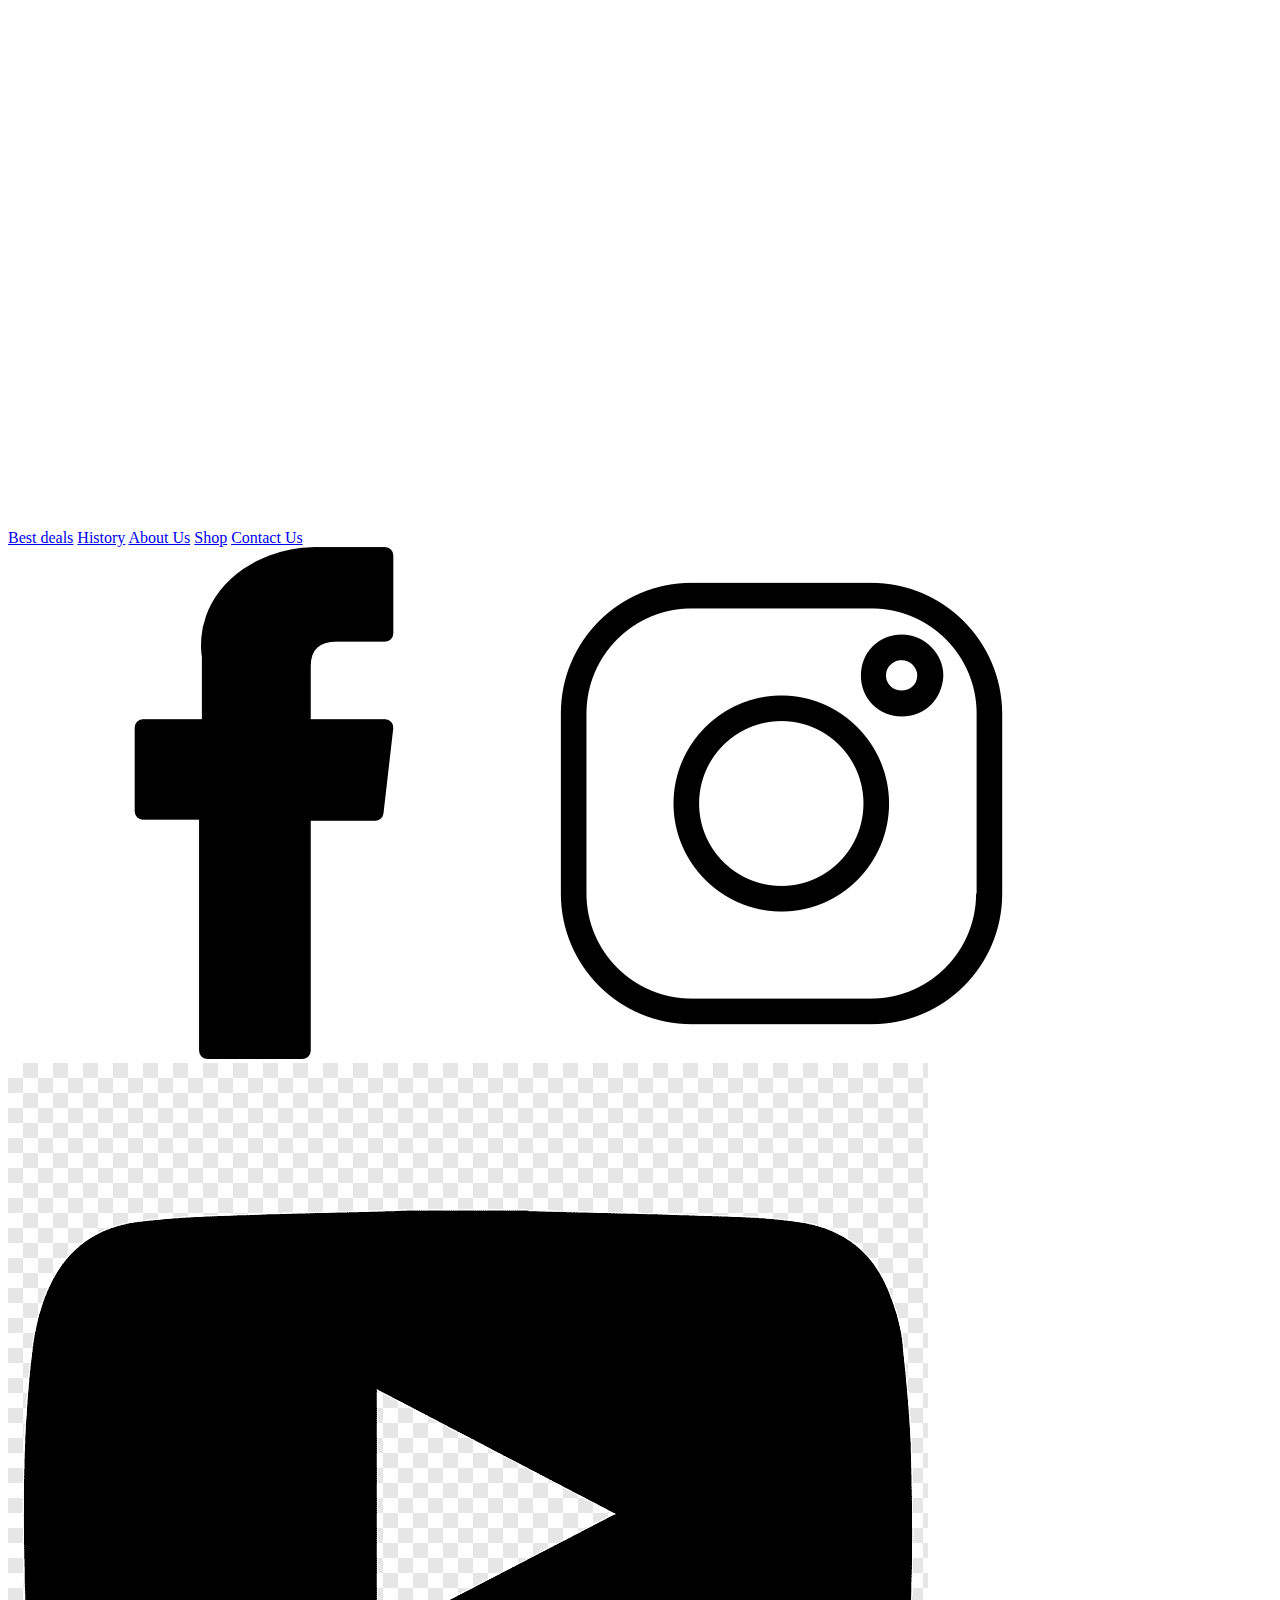
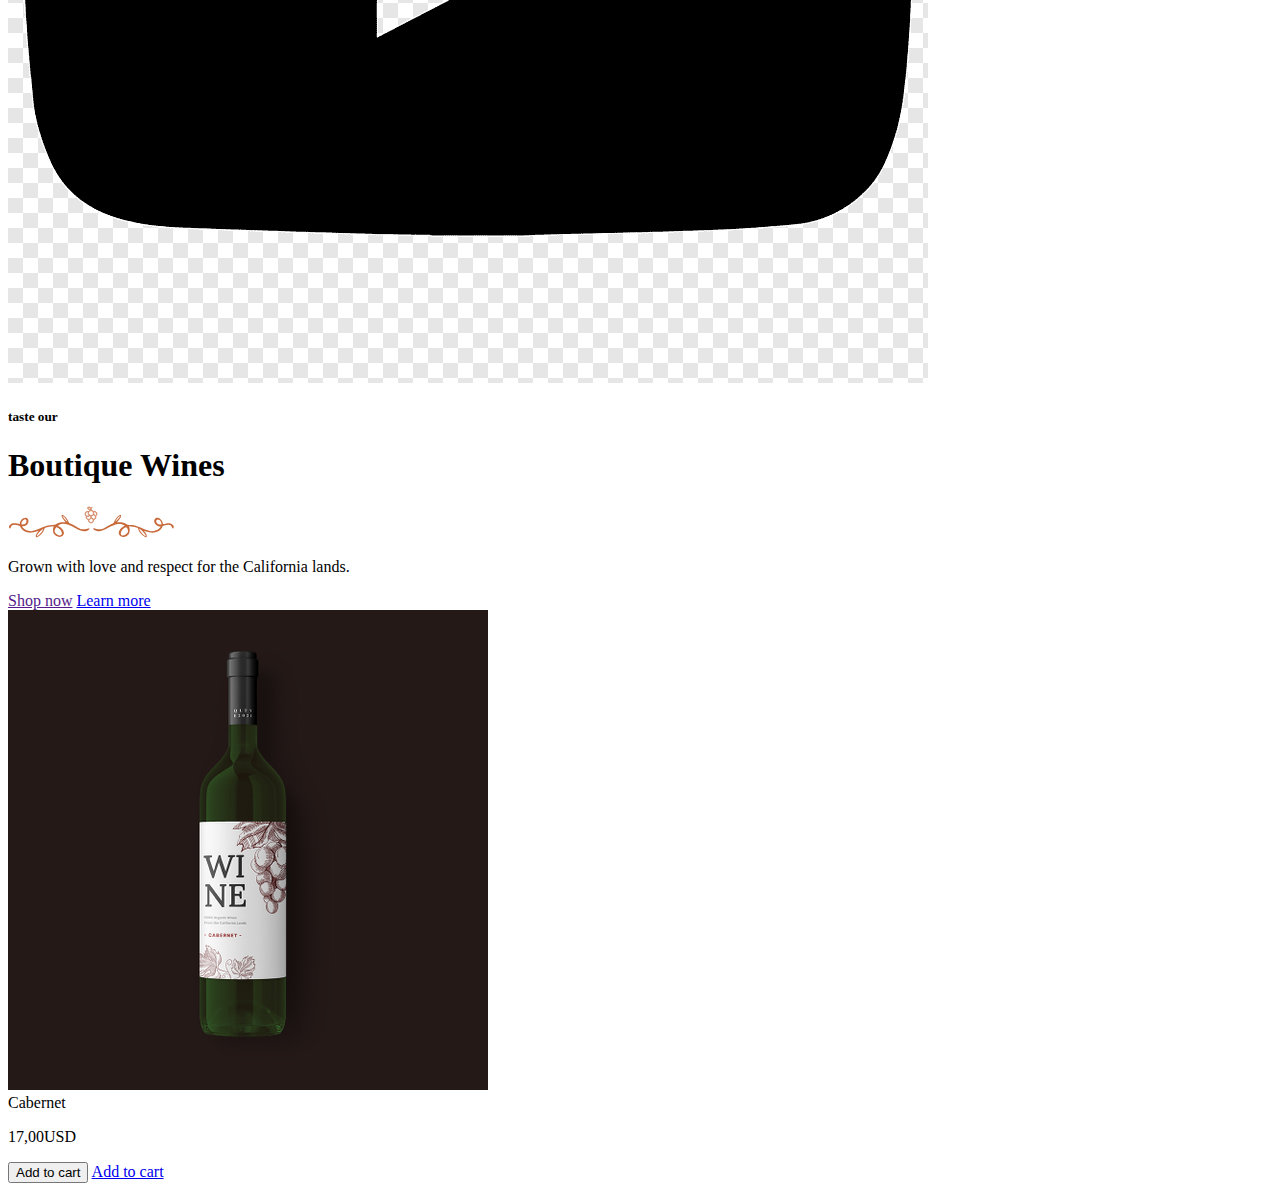
==== cabernet.html @ ec082446 "add wine photo" ====
<!DOCTYPE html>
<html lang="en">

<head>
    <meta charset="UTF-8">
    <meta http-equiv="X-UA-Compatible" content="IE=edge">
    <meta name="viewport" content="width=device-width, initial-scale=1.0">
    <link type="image/x-icon" href="img/wine-glass-favicon.png" rel="shortcut icon">
    <title>Wine Store</title>
</head>

<body>
    <header>
        <nav>
            <img src="img/shapovalov-section/Logo-header.svg" alt="logo-header">
            <div class="menu">
                <a href="#Best deals">Best deals</a>
                <a href="#History">History</a>
                <a href="#About Us">About Us</a>
                <a href="#Shop">Shop</a>
                <a href="#Contact Us">Contact Us</a>
                <div class="soc-icon">
                    <img src="img/shapovalov-section/facebook.png" alt="Icon Facebook">
                    <img src="img/shapovalov-section/instagram.png" alt="Icon Instagram">
                    <img src="img/shapovalov-section/youtube.png" alt="Icon Youtube">
                </div>
            </div>
        </nav>
        <div class="hero">
            <h5><span class="taste our">taste our</span></h5>
            <h1>Boutique Wines</h1>
            <img src="img/shapovalov-section/picture block 1.svg" alt="logo-hero">
            <p class="tekst">Grown with love and respect for the California lands.</p>
            <a href="">Shop now</a>
            <a href="#advantages">Learn more</a>
        </div>
    </header>
    <main>
        <div class="products">
            <img src="/img/yalova-section/cabernet.jpeg" alt="Cabernet">
            <div class="bold-text">Cabernet</div>
            <p class="number-text">17,00USD</p>
            <input type="button" value="Add to cart">
            <a href="products.html">Add to cart</a>

        </div>


    </main>

    <footer>

    </footer>
</body>

</html>
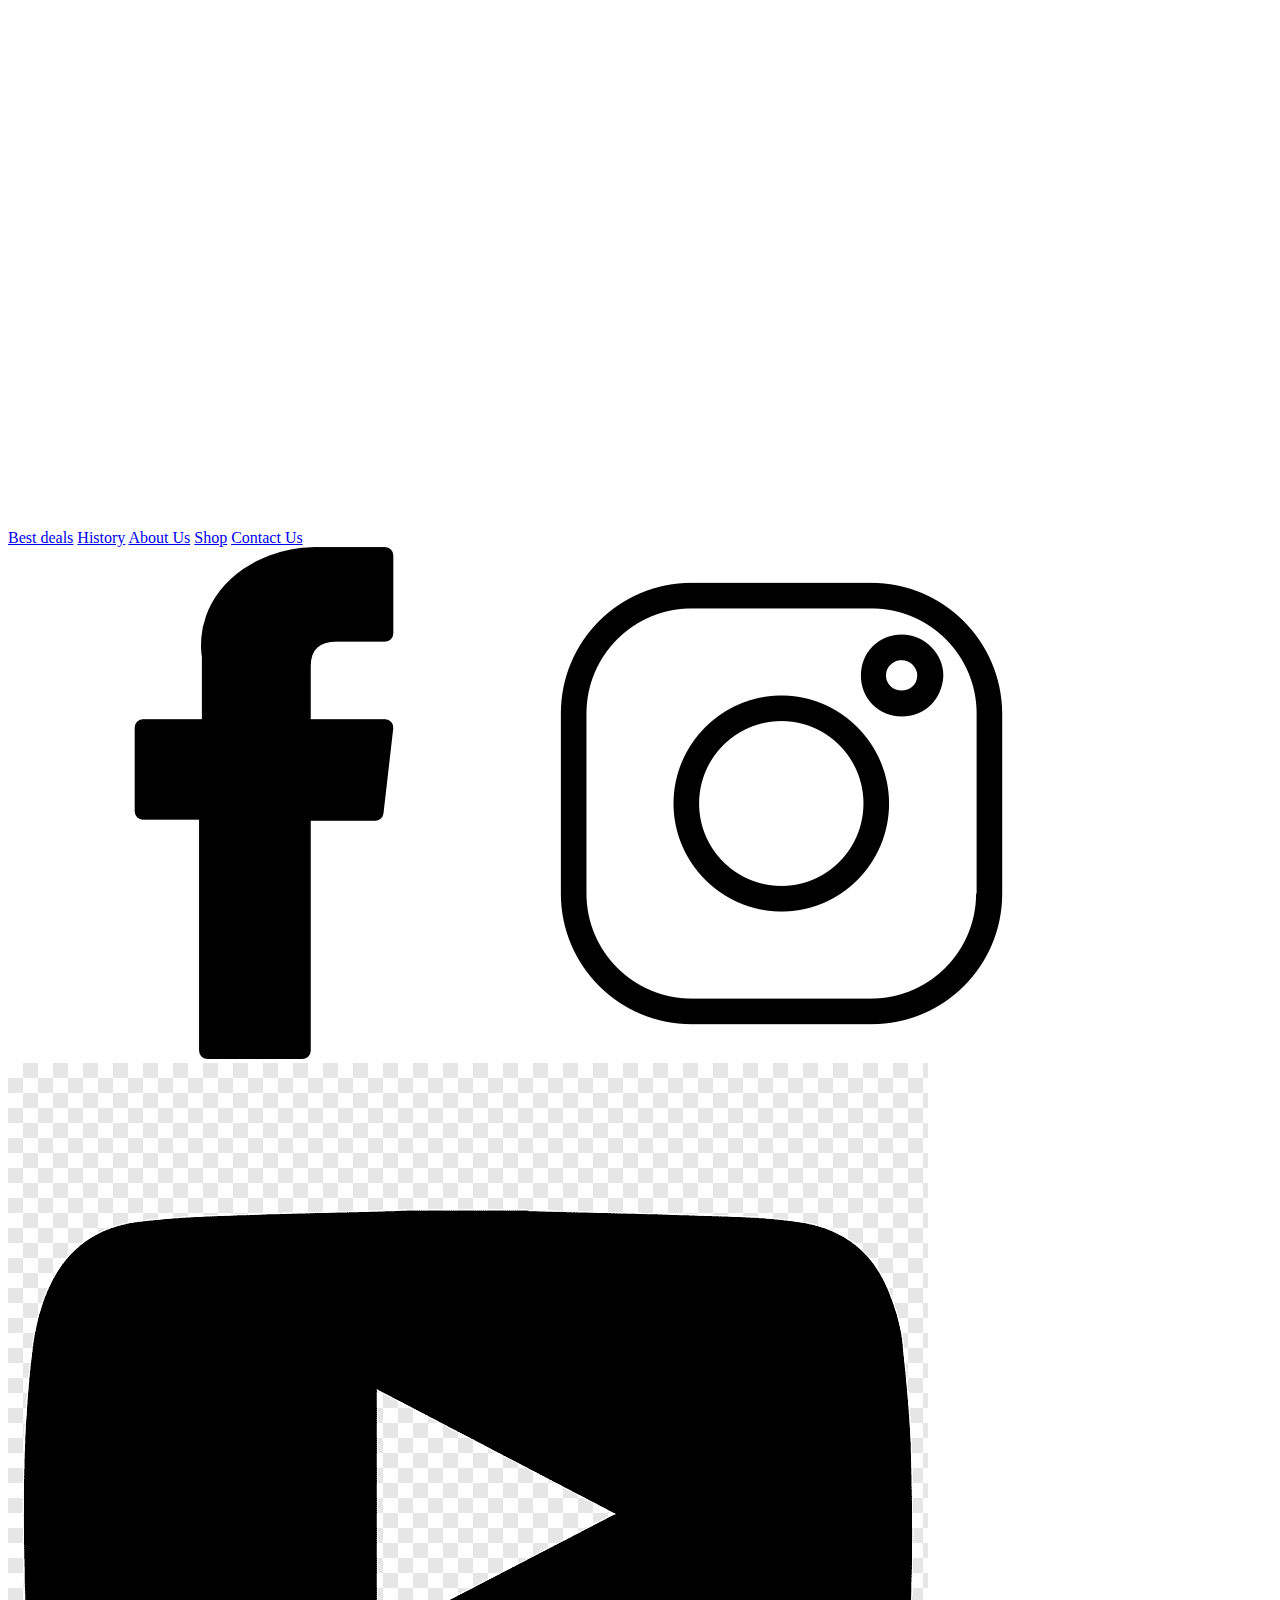
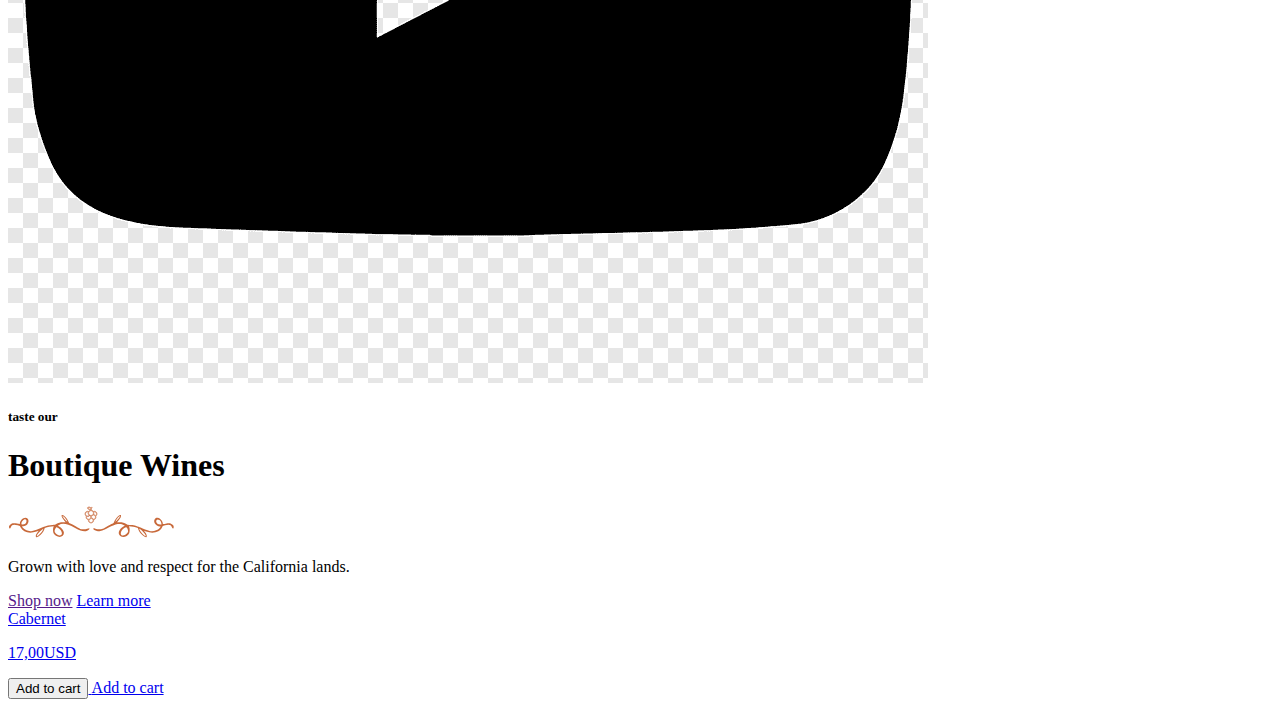
==== commit f2e27c7d: "Merge branch 'gh-pages' of https://github.com/koldovsky/638-team-06 into gh-pages" ====
--- a/cabernet.html
+++ b/cabernet.html
@@ -37,7 +37,7 @@
     </header>
     <main>
         <div class="products">
-            <img src="/img/yalova-section/cabernet.jpeg" alt="Cabernet">
+            <a href="products.html"/img/yalova-section/cabernet.jpeg" alt="Cabernet">
             <div class="bold-text">Cabernet</div>
             <p class="number-text">17,00USD</p>
             <input type="button" value="Add to cart">
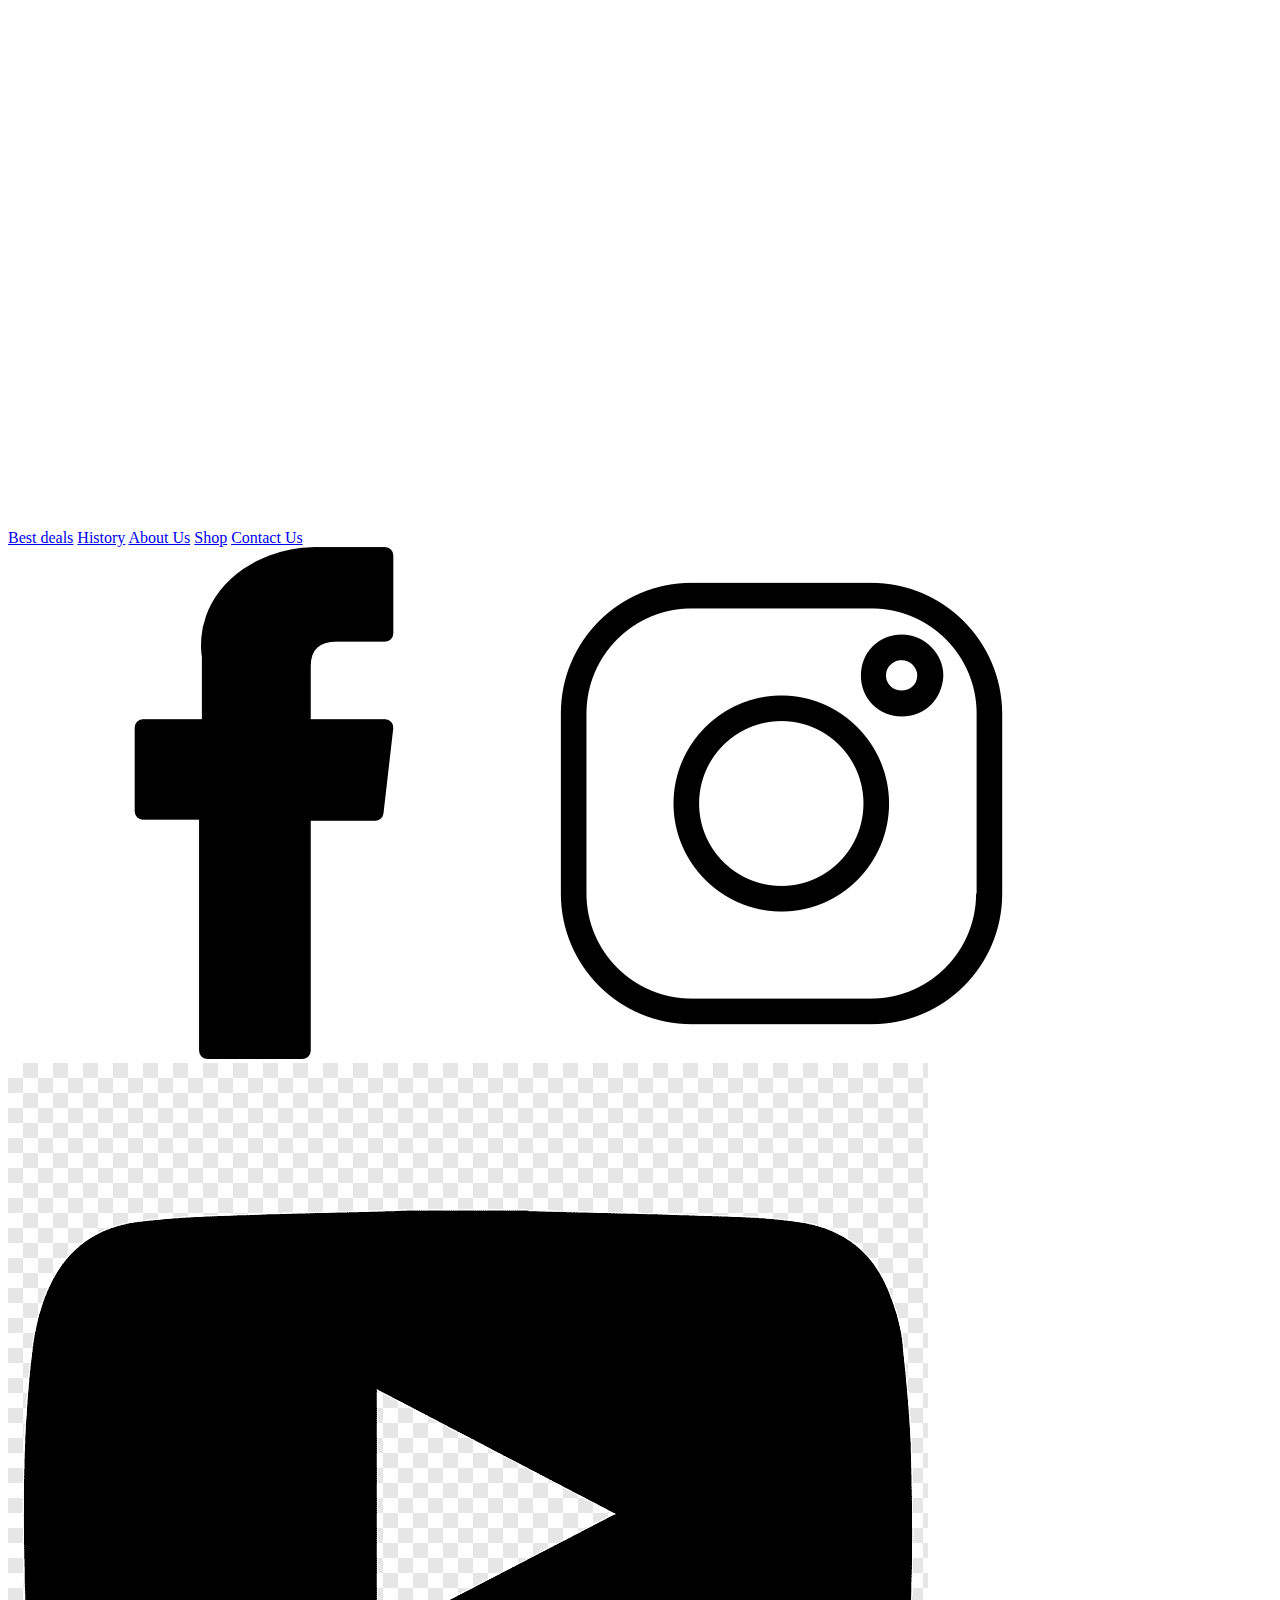
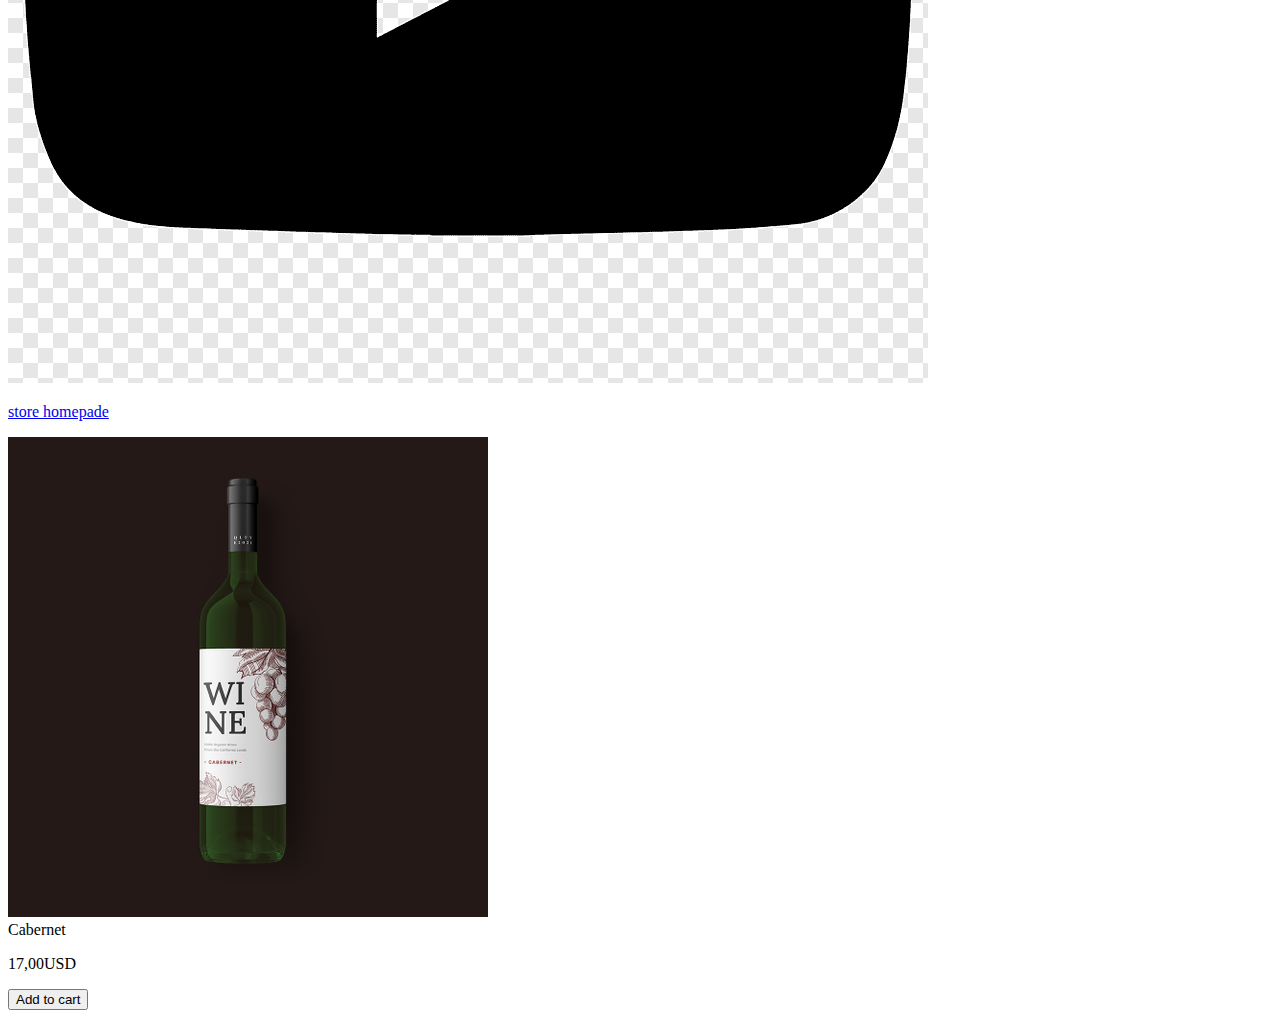
==== commit 95aa5a97: "correct link in my fragment" ====
--- a/cabernet.html
+++ b/cabernet.html
@@ -26,23 +26,16 @@
                 </div>
             </div>
         </nav>
-        <div class="hero">
-            <h5><span class="taste our">taste our</span></h5>
-            <h1>Boutique Wines</h1>
-            <img src="img/shapovalov-section/picture block 1.svg" alt="logo-hero">
-            <p class="tekst">Grown with love and respect for the California lands.</p>
-            <a href="">Shop now</a>
-            <a href="#advantages">Learn more</a>
-        </div>
+        
     </header>
     <main>
         <div class="products">
-            <a href="products.html"/img/yalova-section/cabernet.jpeg" alt="Cabernet">
+            <p><a href="products.html">store homepade</a></p>
+            <img src="img/yalova-section/cabernet.jpeg" alt="Cabernet">
             <div class="bold-text">Cabernet</div>
             <p class="number-text">17,00USD</p>
             <input type="button" value="Add to cart">
-            <a href="products.html">Add to cart</a>
-
+           
         </div>
 
 
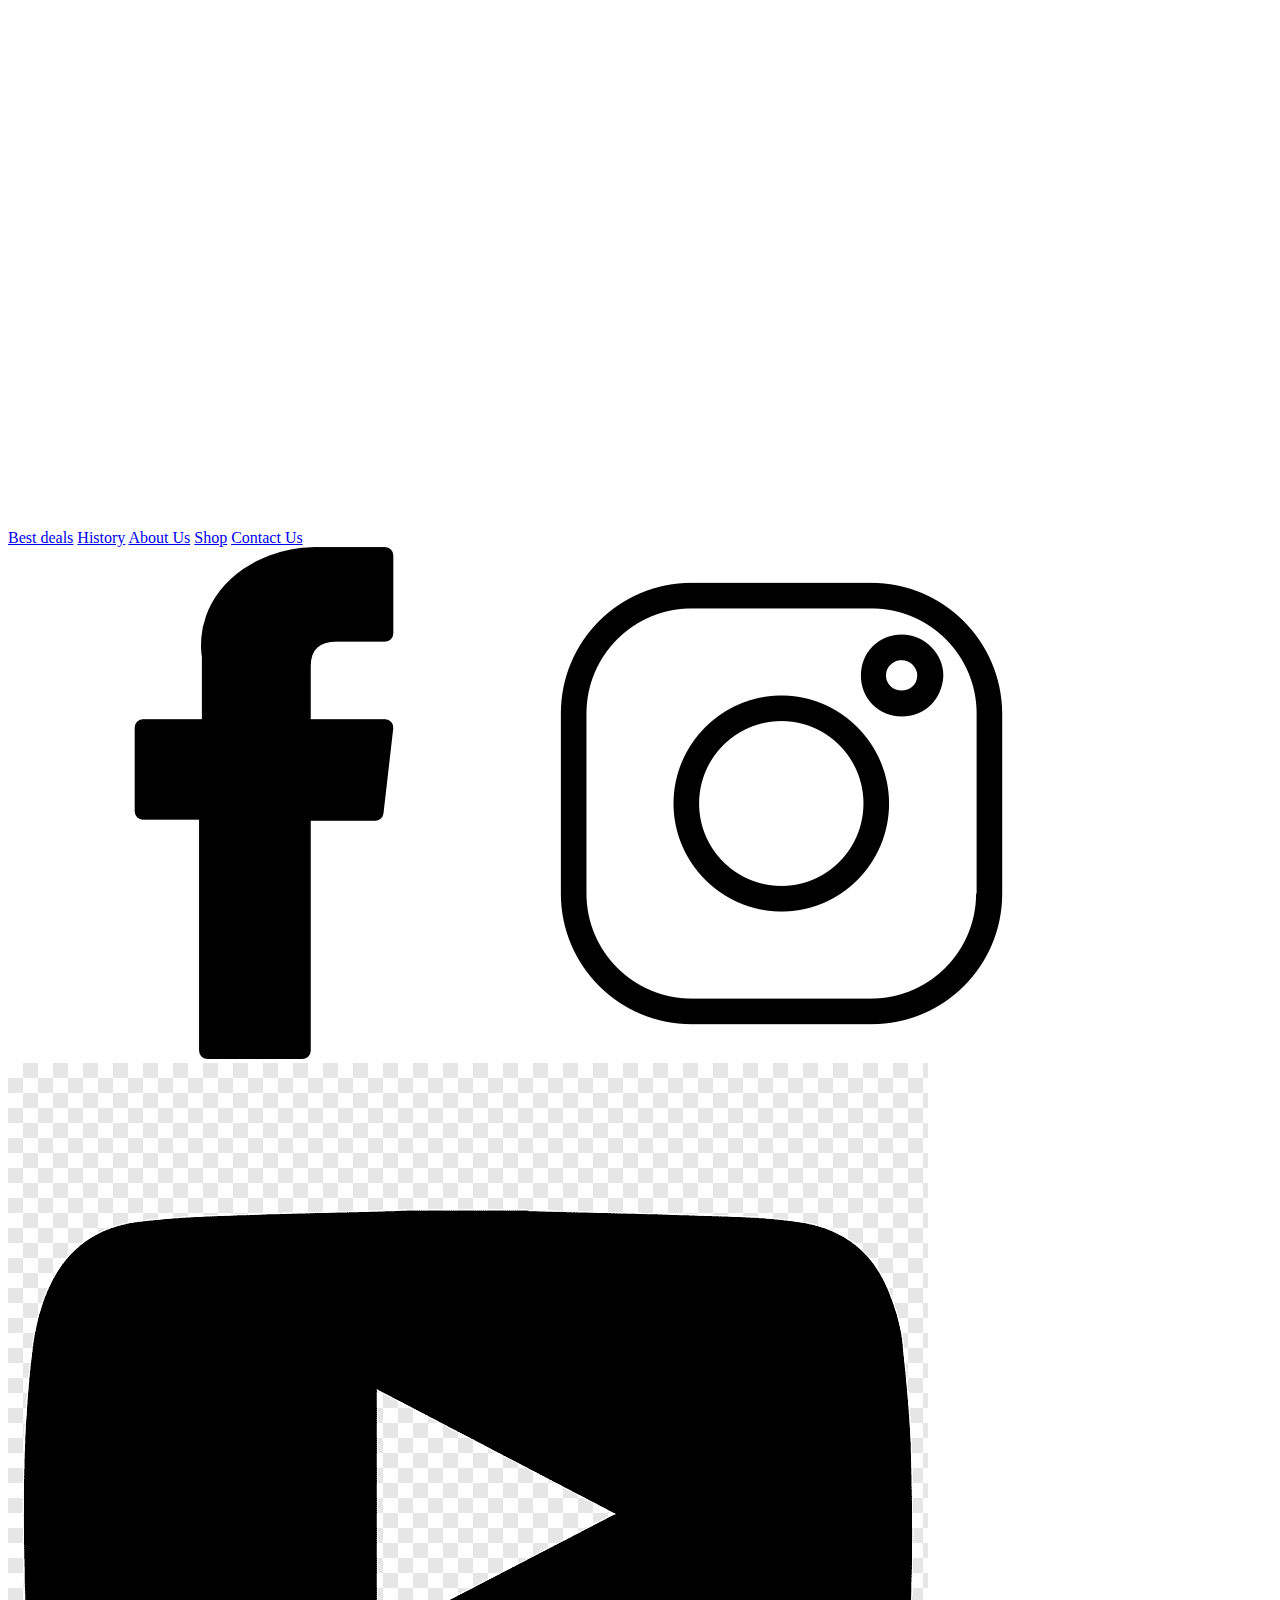
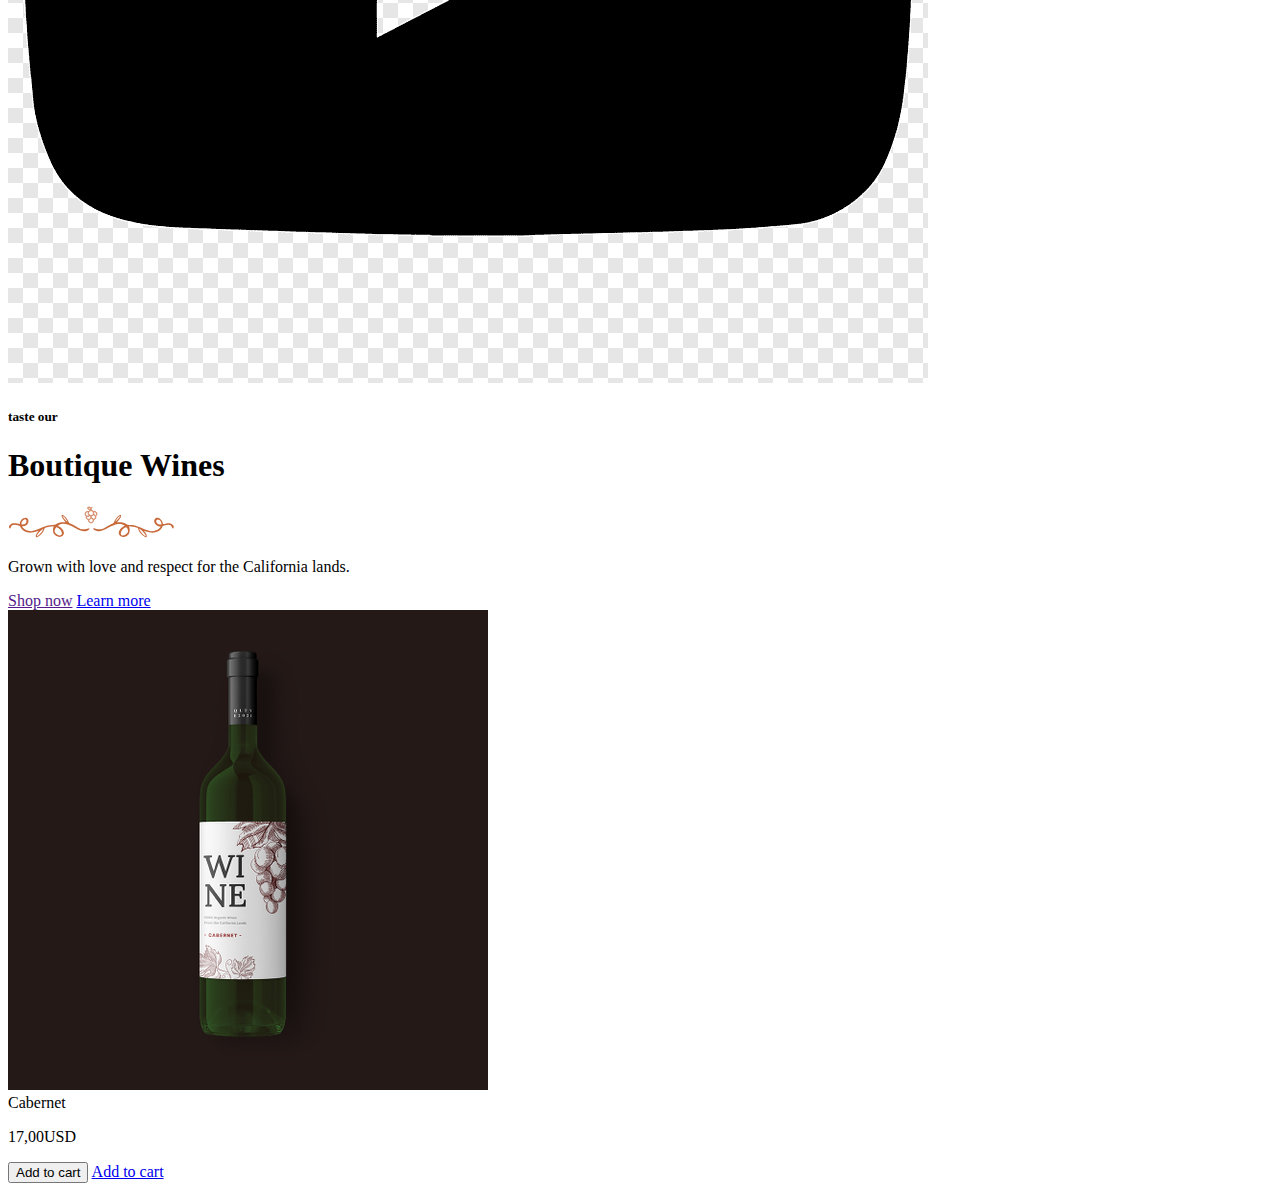
==== commit b167aeb0: "Sample code" ====
--- a/cabernet.html
+++ b/cabernet.html
@@ -26,16 +26,23 @@
                 </div>
             </div>
         </nav>
-        
+        <div class="hero">
+            <h5><span class="taste our">taste our</span></h5>
+            <h1>Boutique Wines</h1>
+            <img src="img/shapovalov-section/picture block 1.svg" alt="logo-hero">
+            <p class="tekst">Grown with love and respect for the California lands.</p>
+            <a href="">Shop now</a>
+            <a href="#advantages">Learn more</a>
+        </div>
     </header>
     <main>
         <div class="products">
-            <p><a href="products.html">store homepade</a></p>
-            <img src="img/yalova-section/cabernet.jpeg" alt="Cabernet">
+            <img src="/img/yalova-section/cabernet.jpeg" alt="Cabernet">
             <div class="bold-text">Cabernet</div>
             <p class="number-text">17,00USD</p>
             <input type="button" value="Add to cart">
-           
+            <a href="products.html">Add to cart</a>
+
         </div>
 
 
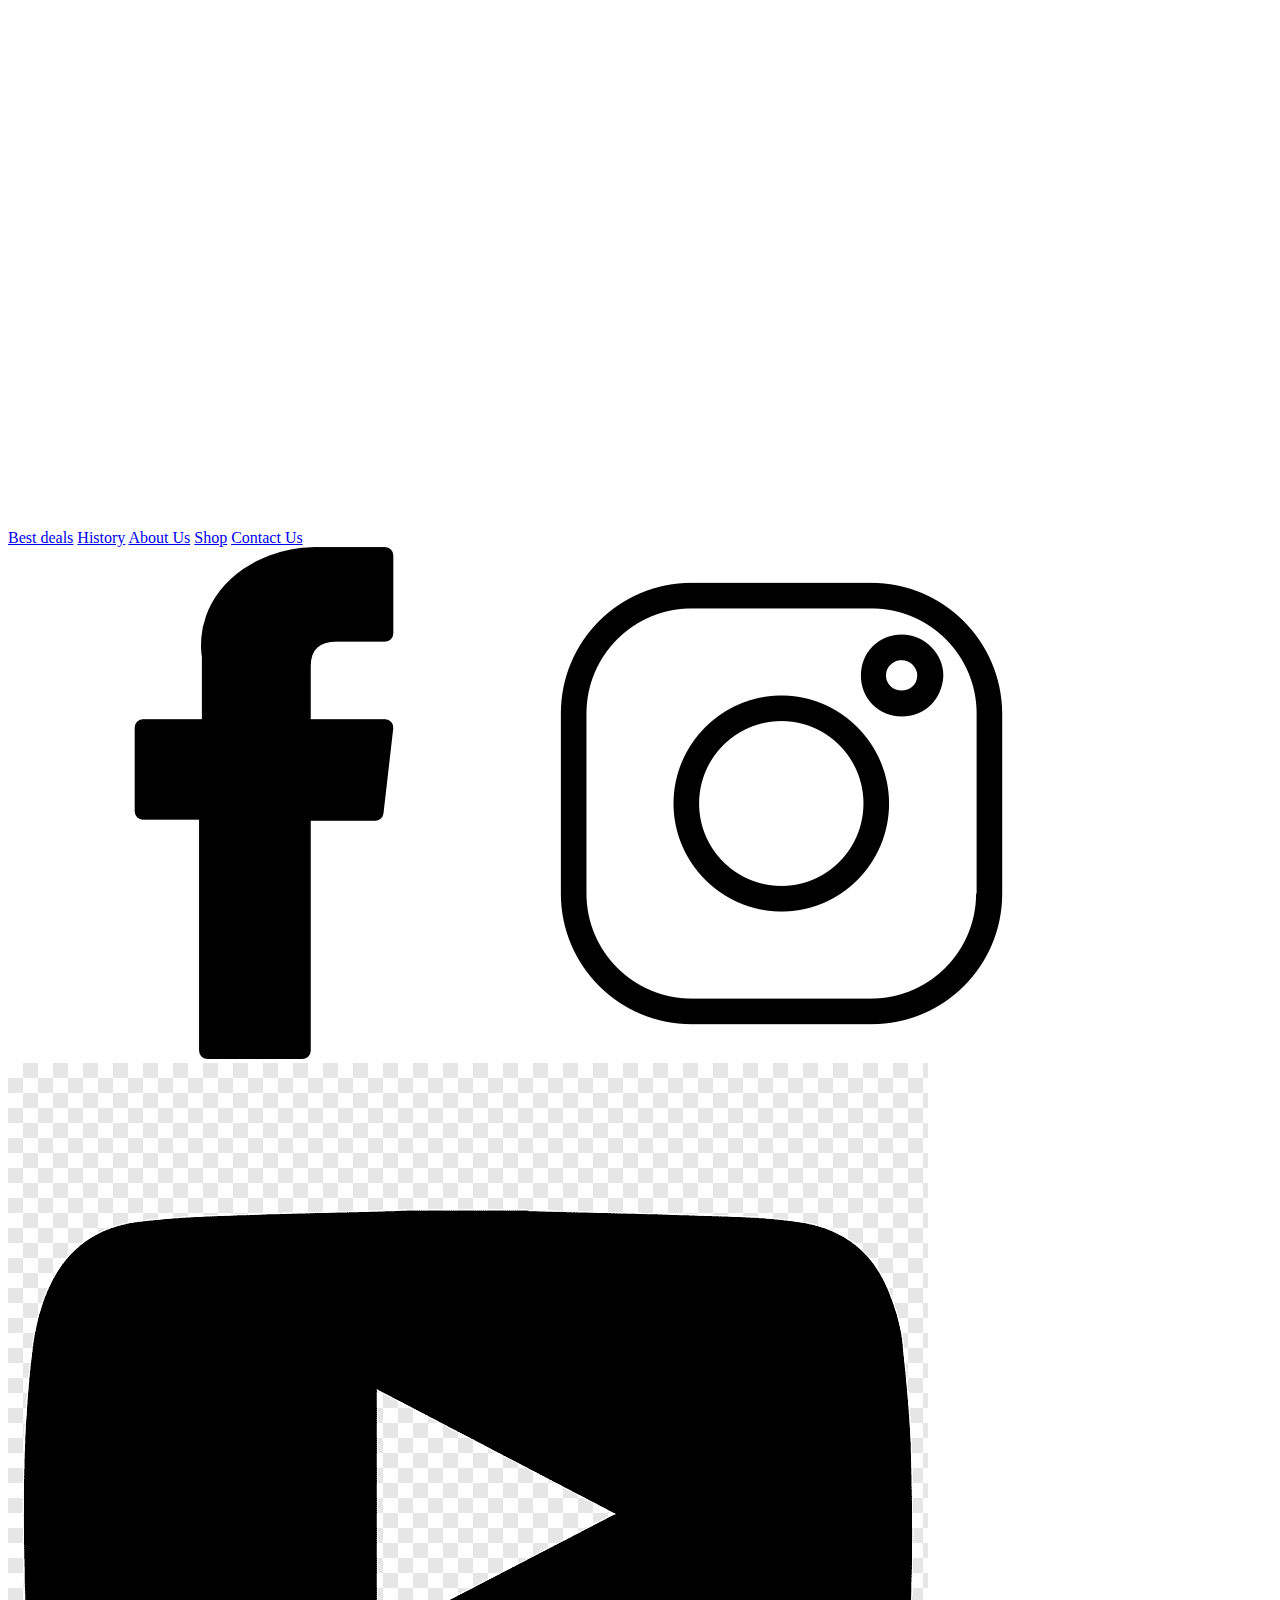
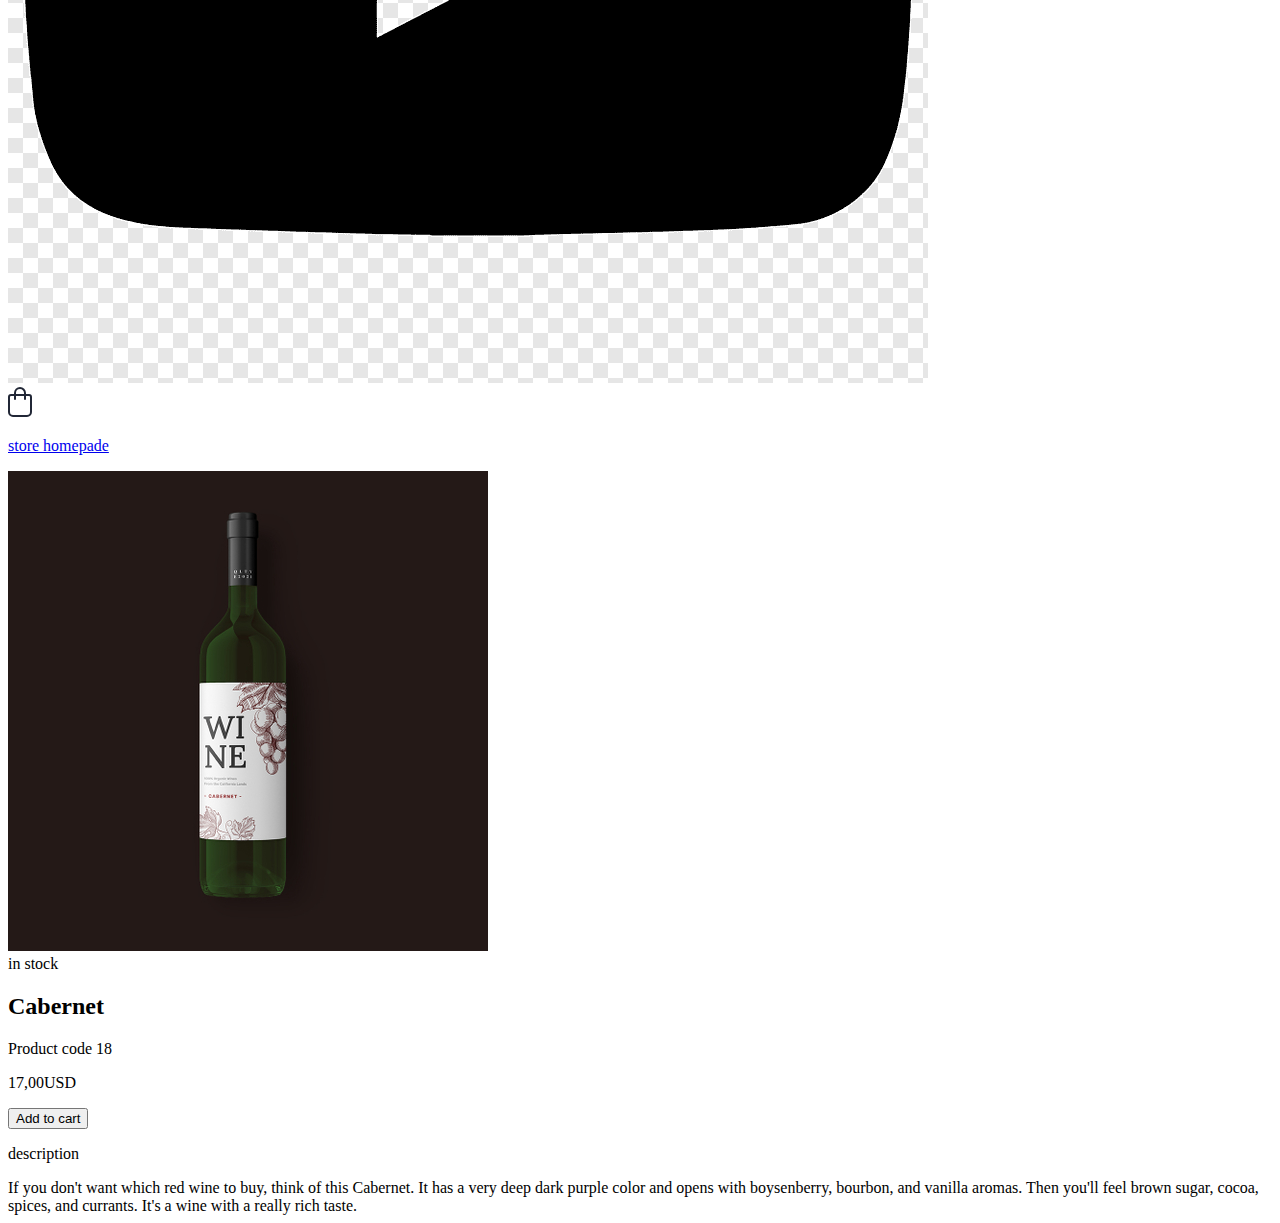
==== commit 0b2e689e: "Merge branch 'gh-pages' of https://github.com/koldovsky/638-team-06 into gh-pages" ====
--- a/cabernet.html
+++ b/cabernet.html
@@ -26,23 +26,29 @@
                 </div>
             </div>
         </nav>
-        <div class="hero">
-            <h5><span class="taste our">taste our</span></h5>
-            <h1>Boutique Wines</h1>
-            <img src="img/shapovalov-section/picture block 1.svg" alt="logo-hero">
-            <p class="tekst">Grown with love and respect for the California lands.</p>
-            <a href="">Shop now</a>
-            <a href="#advantages">Learn more</a>
-        </div>
+        
     </header>
     <main>
+        <img src="img/button-backet.svg" alt="">
         <div class="products">
-            <img src="/img/yalova-section/cabernet.jpeg" alt="Cabernet">
-            <div class="bold-text">Cabernet</div>
-            <p class="number-text">17,00USD</p>
+            <p><a href="products.html">store homepade</a></p>
+            <img src="img/yalova-section/cabernet.jpeg" alt="Cabernet">
+            <div class="main-text">in stock</div>
+            <h2 class="year-name">Cabernet</h2>
+            <p class="decor-text">Product code 18</p>
+            <p class="bold-number-text">17,00USD</p>
+            <div class="decor-line"></div>
+
+           
+
             <input type="button" value="Add to cart">
-            <a href="products.html">Add to cart</a>
+            <p class="number-text">description</p>
+            <div class="decor-line"></div>
 
+            <div class="main-text">
+                If you don't want which red wine to buy, think of this Cabernet. It has a very deep dark purple color and opens with boysenberry, bourbon, and vanilla aromas. Then you'll feel brown sugar, cocoa, spices, and currants. It's a wine with a really rich taste.
+            </div>
+           
         </div>
 
 
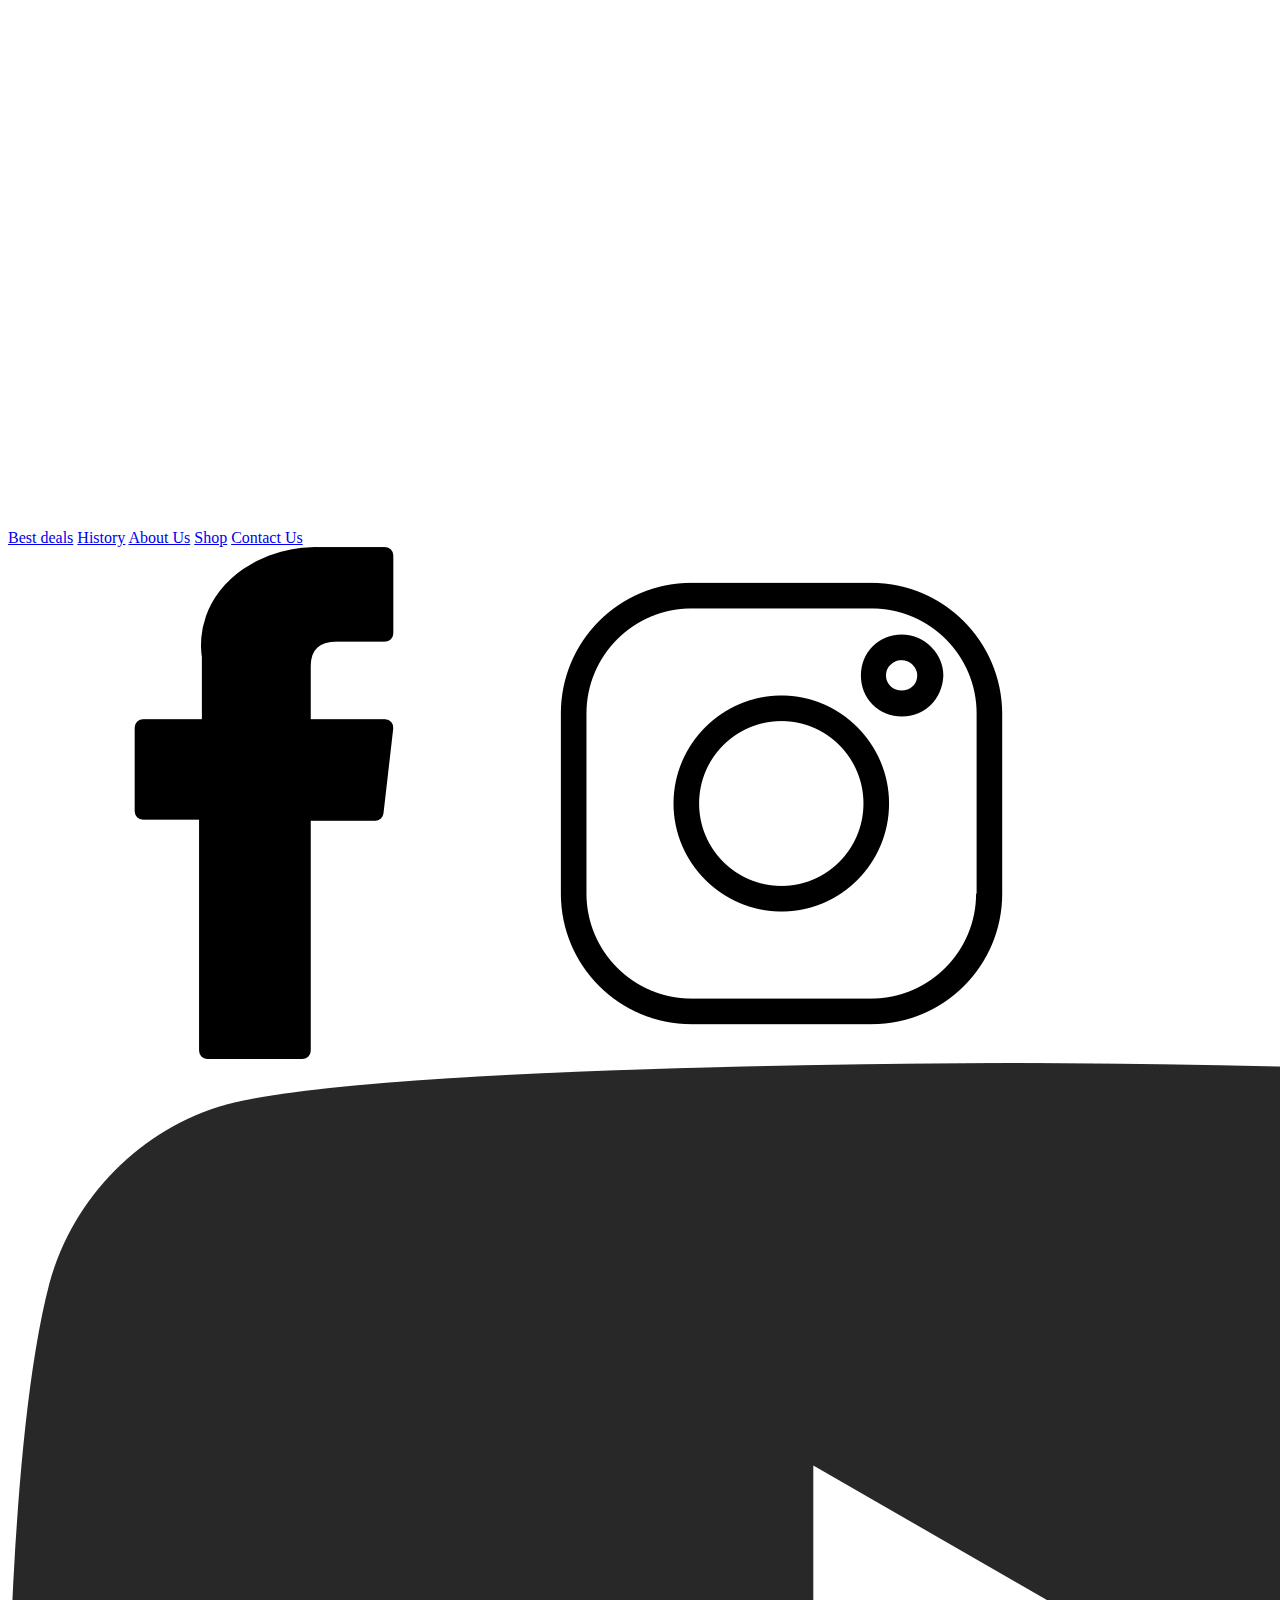
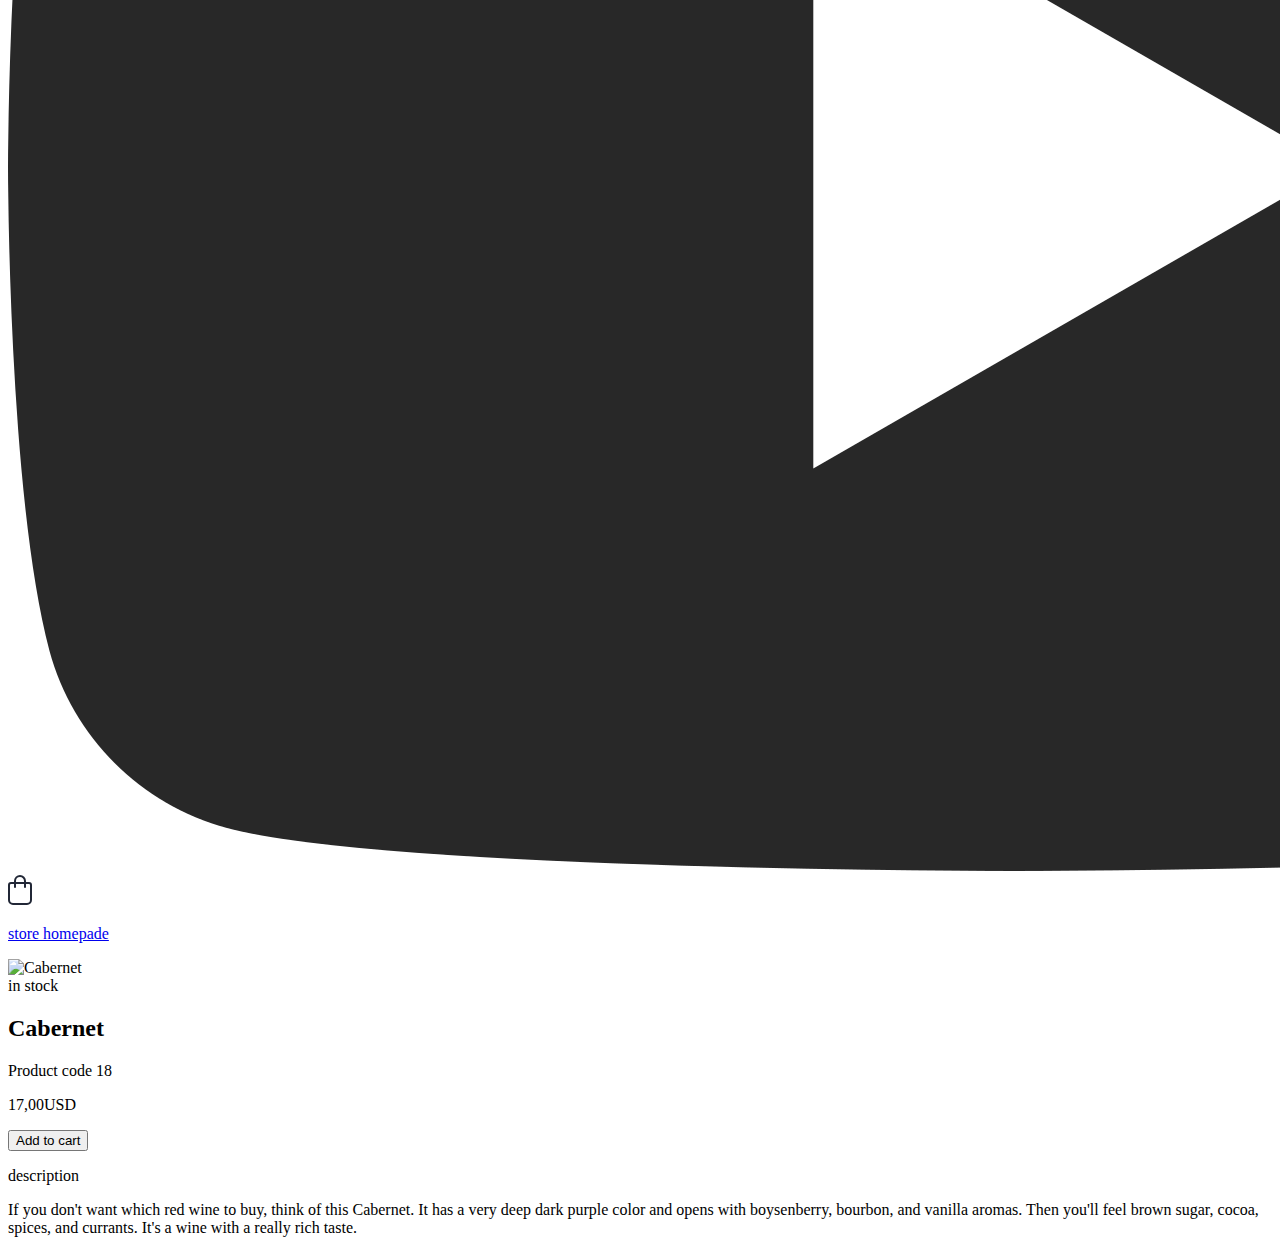
==== commit 2b5e9358: "changed the link" ====
--- a/cabernet.html
+++ b/cabernet.html
@@ -12,43 +12,45 @@
 <body>
     <header>
         <nav>
-            <img src="img/shapovalov-section/Logo-header.svg" alt="logo-header">
+            <img src="img/header-section/Logo-header.svg" alt="logo-header">
             <div class="menu">
-                <a href="#Best deals">Best deals</a>
+                <a href="#Best-deals">Best deals</a>
                 <a href="#History">History</a>
-                <a href="#About Us">About Us</a>
+                <a href="#About-Us">About Us</a>
                 <a href="#Shop">Shop</a>
-                <a href="#Contact Us">Contact Us</a>
+                <a href="#Contact-Us">Contact Us</a>
                 <div class="soc-icon">
-                    <img src="img/shapovalov-section/facebook.png" alt="Icon Facebook">
-                    <img src="img/shapovalov-section/instagram.png" alt="Icon Instagram">
-                    <img src="img/shapovalov-section/youtube.png" alt="Icon Youtube">
+                    <img src="img/header-section/facebook.png" alt="Icon Facebook">
+                    <img src="img/header-section/instagram.png" alt="Icon Instagram">
+                    <img src="img/header-section/youtube.png" alt="Icon Youtube">
                 </div>
             </div>
         </nav>
-        
+
     </header>
     <main>
         <img src="img/button-backet.svg" alt="">
         <div class="products">
-            <p><a href="products.html">store homepade</a></p>
-            <img src="img/yalova-section/cabernet.jpeg" alt="Cabernet">
+            <p><a href="products-with-burger.html">store homepade</a></p>
+            <img src="img/wine-table-traditional/cabernet.jpeg" alt="Cabernet">
             <div class="main-text">in stock</div>
             <h2 class="year-name">Cabernet</h2>
             <p class="decor-text">Product code 18</p>
             <p class="bold-number-text">17,00USD</p>
             <div class="decor-line"></div>
 
-           
+
 
             <input type="button" value="Add to cart">
             <p class="number-text">description</p>
             <div class="decor-line"></div>
 
             <div class="main-text">
-                If you don't want which red wine to buy, think of this Cabernet. It has a very deep dark purple color and opens with boysenberry, bourbon, and vanilla aromas. Then you'll feel brown sugar, cocoa, spices, and currants. It's a wine with a really rich taste.
+                If you don't want which red wine to buy, think of this Cabernet. It has a very deep dark purple color
+                and opens with boysenberry, bourbon, and vanilla aromas. Then you'll feel brown sugar, cocoa, spices,
+                and currants. It's a wine with a really rich taste.
             </div>
-           
+
         </div>
 
 
